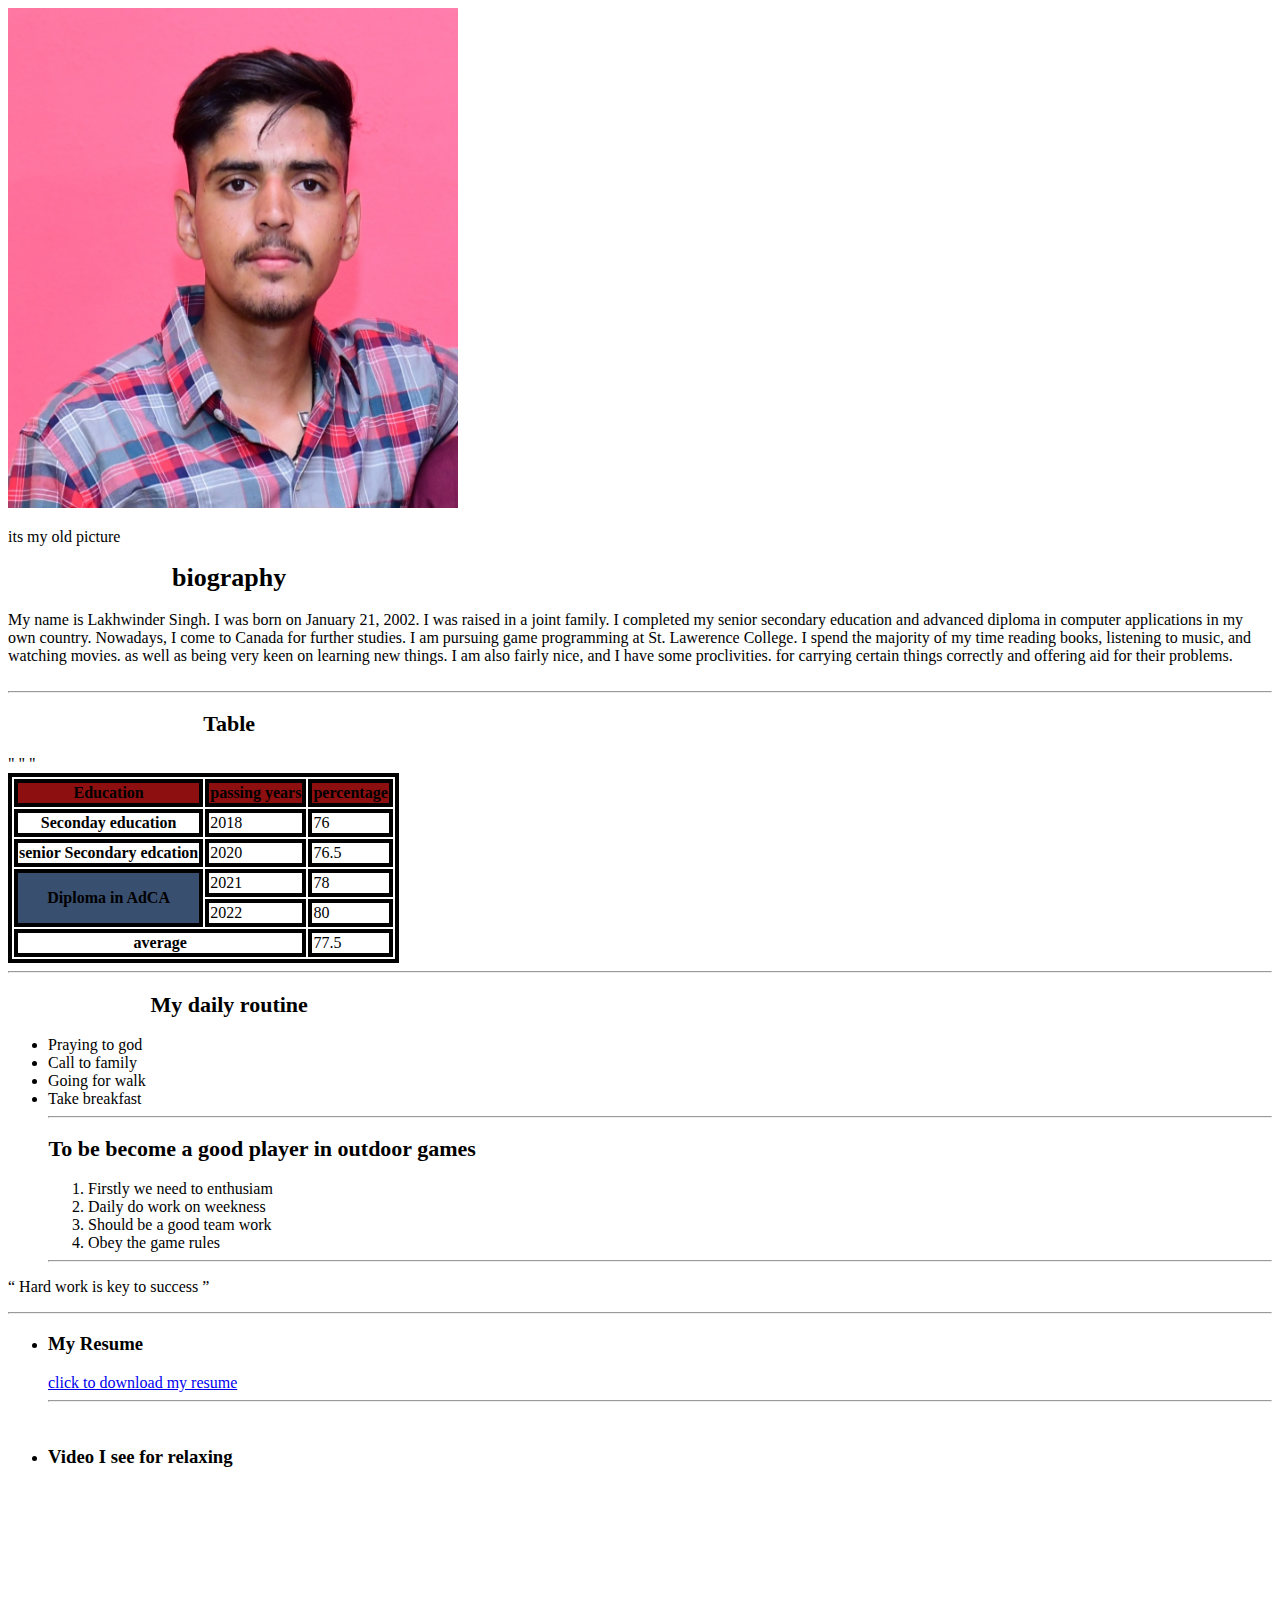
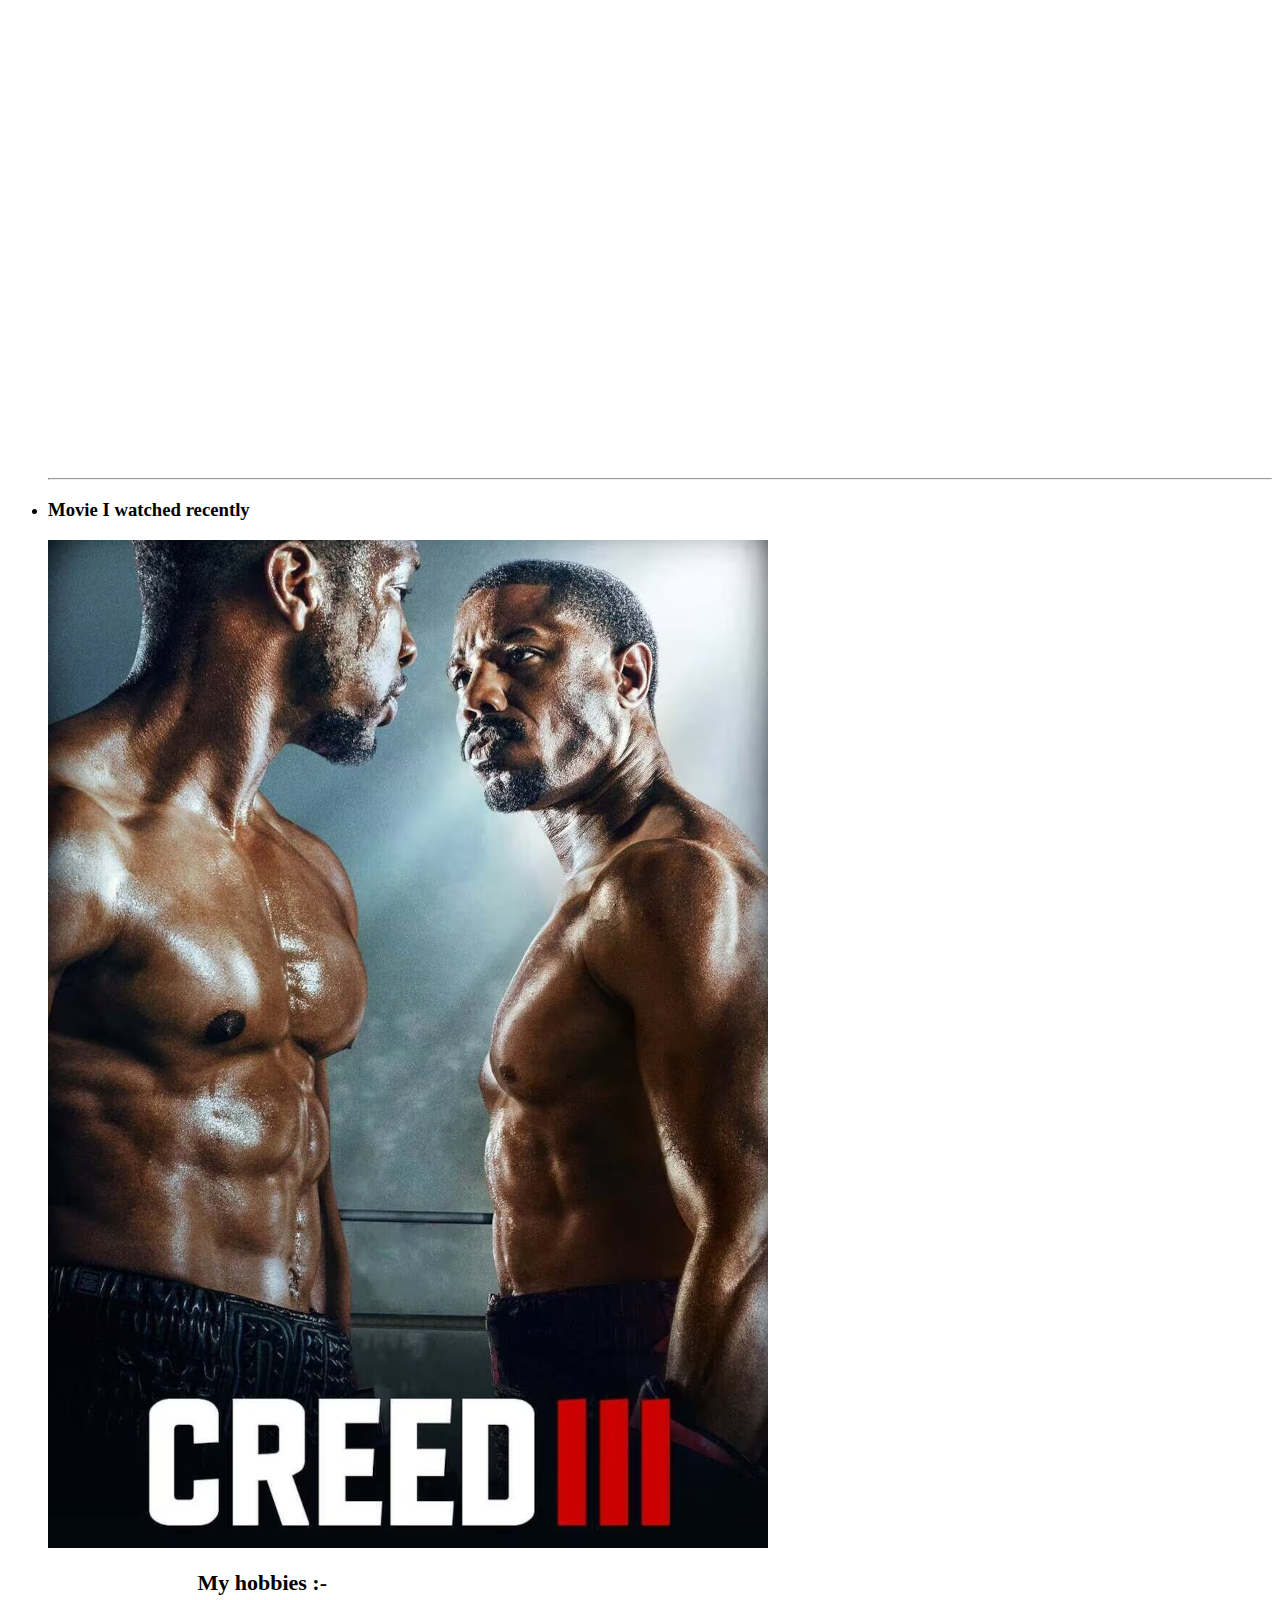
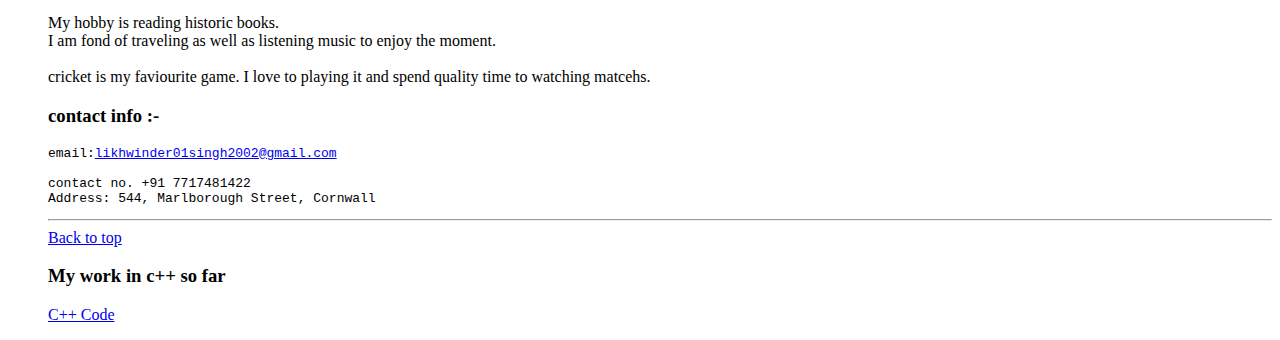
==== index.html @ 36c80c58 "Add files via upload" ====
<!DOCTYPE html>
<html lang="en">
<head>
    <meta charset="UTF-8">
    <meta name="viewport" content="width=device-width, initial-scale=1.0">
    <title>Document</title>
    <link rel="stylesheet" href="css/style.css">
    <style>
         h1 {
        text-align: center;
        font-family: 'Times New Roman', Times, serif;
        font-size: 26px;
        text-shadow: 1px;
        width: 35%;
        height: 5%;
      }
      h2{
        text-align: center;
        font-family: 'Times New Roman', Times, serif;
        font-size: 22px;
        text-shadow: 1px;
        width: 35%;
        height: 5%;
      }
      
    </style>
  
</head>


<body>
  
    <img src = "aps.jpg" id="back" width="450" height="500">
   <p>its my old picture </p>
   
   <div class="professional mid">

    <h1>biography</h1>
    My name is Lakhwinder Singh. I was born on January 21, 2002. I was raised in a joint family.
I completed my senior secondary education and advanced diploma in computer applications in my own country. Nowadays, I come to Canada for further studies. I am pursuing game programming at St. Lawerence College. I spend the majority of my time reading books, listening to music, and watching movies.
as well as being very keen on learning new things. I am also fairly nice, and I have some proclivities.
for carrying certain things correctly and offering aid for their problems.
  </div>

    <br>
    <hr>

 <table style="border: 4px black solid;"> 
    <h2> Table </h2>
  <tr style="background-color: rgb(142, 15, 15);">
            <th style="border: 4px black solid;">Education</th>
    <th style="border: 4px black solid;"> passing years</th>
    <th style="border: 4px black solid;">percentage</th>
   </tr>
   <tr>
    <th style="border: 4px black solid;">Seconday education</th>
    <td style="border: 4px black solid;"> 2018</td>
    <td style="border: 4px black solid;">76</td>
   </tr>
   <tr>
    <th style="border: 4px black solid;">senior Secondary edcation</th>
    <td style="border: 4px black solid;">2020</td>
    <td style="border: 4px black solid;">76.5</td>
    
   </tr>
   <tr>
    <th rowspan="2" style="border: 4px black solid; background-color: rgb(57, 79, 112);">Diploma in AdCA</th> 
   <td style="border: 4px black solid;">2021</td>"
   <td style="border: 4px black solid;">78</td>" 
   </tr>
  <tr>
    <td style="border: 4px black solid;">2022</td>
    <td style="border: 4px black solid;">80</td>" 
  </tr>
   <th colspan="2"
    table style="border: 4px black solid;">average</th>
   <td style="border: 4px black solid;">77.5</td>

    </table>
    <hr>
    
   
<h2>My daily routine </h2>

<ul>

<li>Praying to god</li>
<li>Call to family</li>
<li>Going for walk</li>
<li>Take breakfast</li>

<hr>

<h2>To be become a good player in outdoor games</h2>

<ol>

<li> Firstly we need to enthusiam</li>
<li> Daily do work on weekness </li>
<li>Should be a good team work</li>
<li>Obey the game rules</li>

</ol>
<hr>

</ul>
<p>
  <q>
    Hard work is key to success
 </q>
 <hr>
</p>
<ul>
<li><h3>My Resume</h3> 
<a href="C:\Users\Lakhwinder Singh\OneDrive\Week2\Resume.txt">click to download my resume</a><hr>
</li><br>

<li><h3> Video I see for relaxing</h3>
<iframe width="326" height="579" src="https://www.youtube.com/embed/3ufzyiGTUmg" title="Nature Short video | Nature 4k Status | Asmr Status | 4k video 30 seconds | Nature short video 4k 17" frameborder="0" allow="accelerometer; autoplay; clipboard-write; encrypted-media; gyroscope; picture-in-picture; web-share" allowfullscreen></iframe>
</li>

<hr>
<li><h3> Movie I watched recently</h3>
<img src="creed.png" alt="creed3" title="Click on actors you want to know about" usemap="#workplace"> 
</li>

<map name="workplace">
  <area shape="rect" coords="1,1,396,1000" alt="Jonathan Majors" href="https://en.wikipedia.org/wiki/Jonathan_Majors">
  <area shape="rect" coords="396,1,715,1000" alt="Michael B. Jordan" href="https://en.wikipedia.org/wiki/Michael_B._Jordan">
</map>

<div class="personal">
<h2>My hobbies :-</h2>
<P>My hobby is reading historic books. <br>
I am fond of traveling as well as listening music to enjoy the moment.<br>
<br>cricket is my faviourite game. I love to playing it and spend quality time to watching matcehs.<br>
</P>
</div>

<div id="personal contact">
<h3>contact info :-</h3>
<pre>email:<a href="likhwinder01singh2002@gmail.com">likhwinder01singh2002@gmail.com</a><br>
contact no. +91 7717481422
Address: 544, Marlborough Street, Cornwall </pre>
</div>
<hr>

<a href="#back"> Back to top </a>
<h3>My work in c++ so far</h3>
<a href="portfolio.html"> C++ Code</a>

</body>
</html>
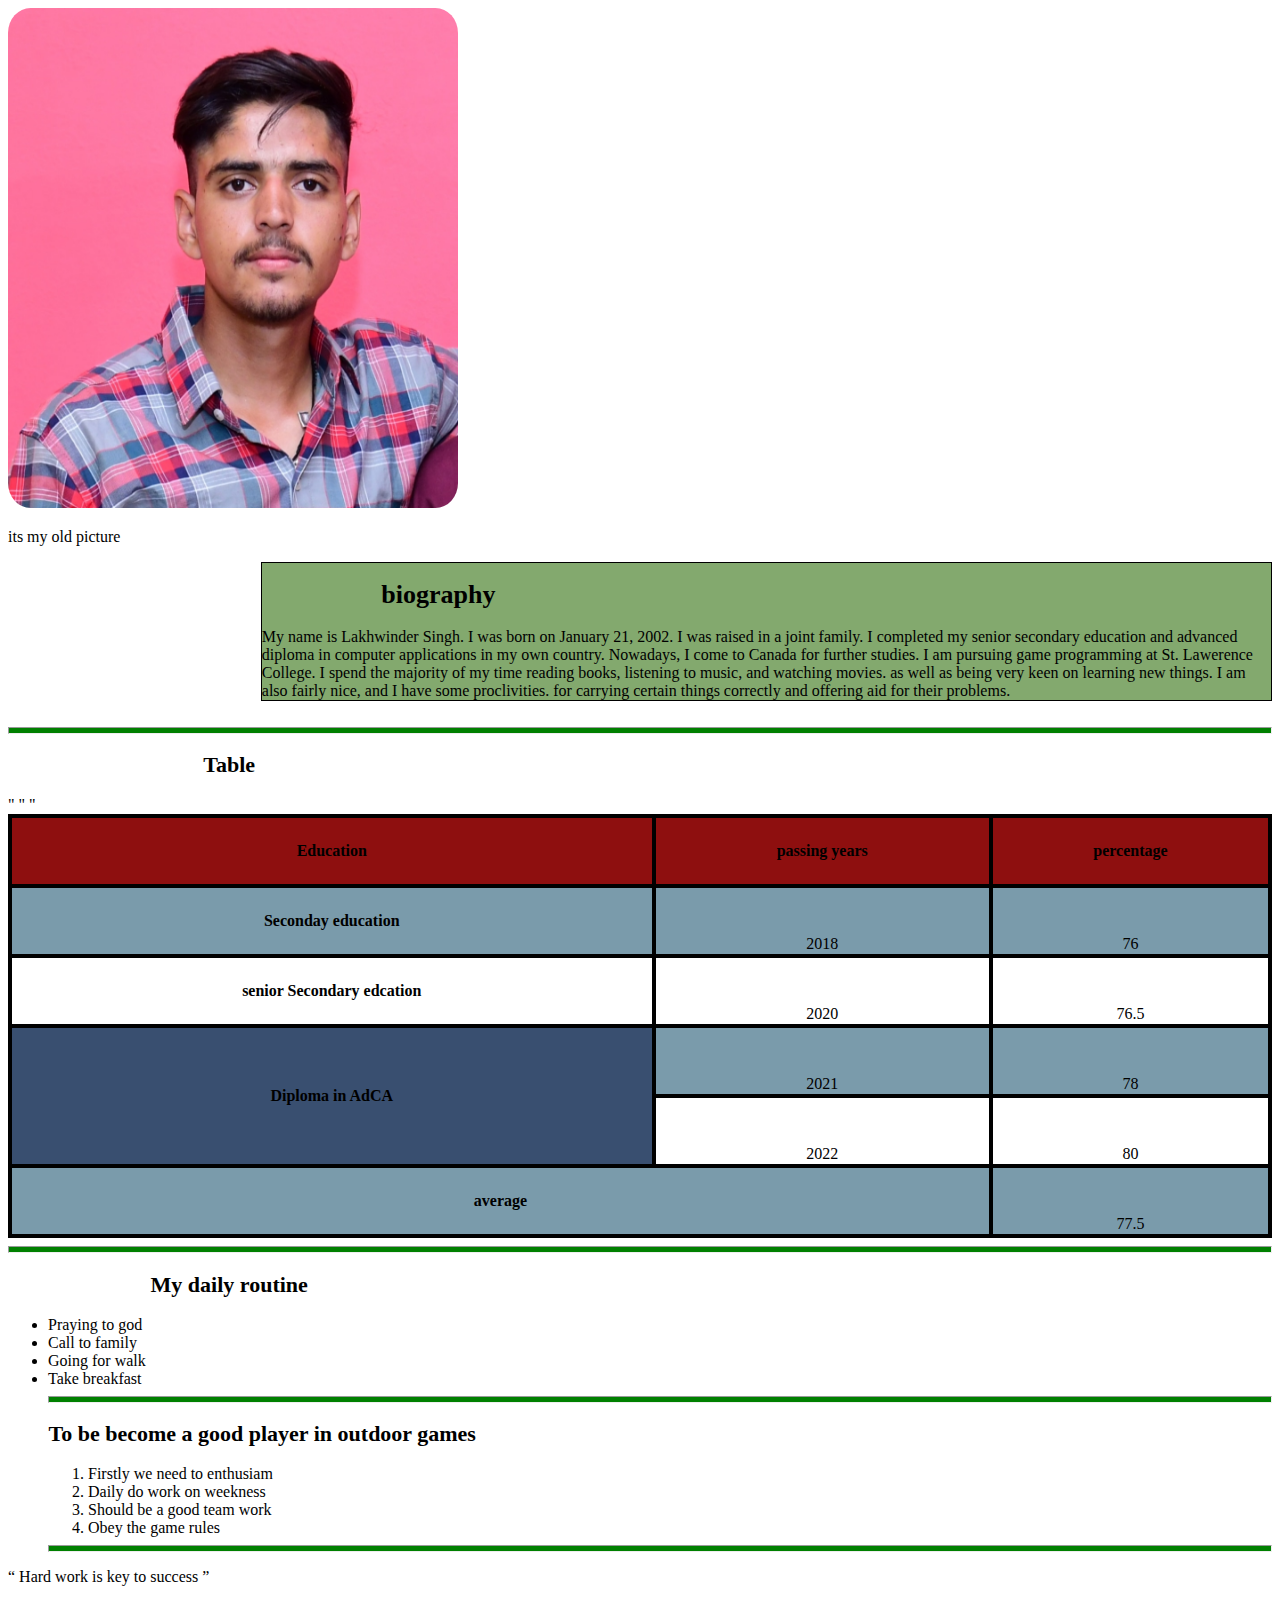
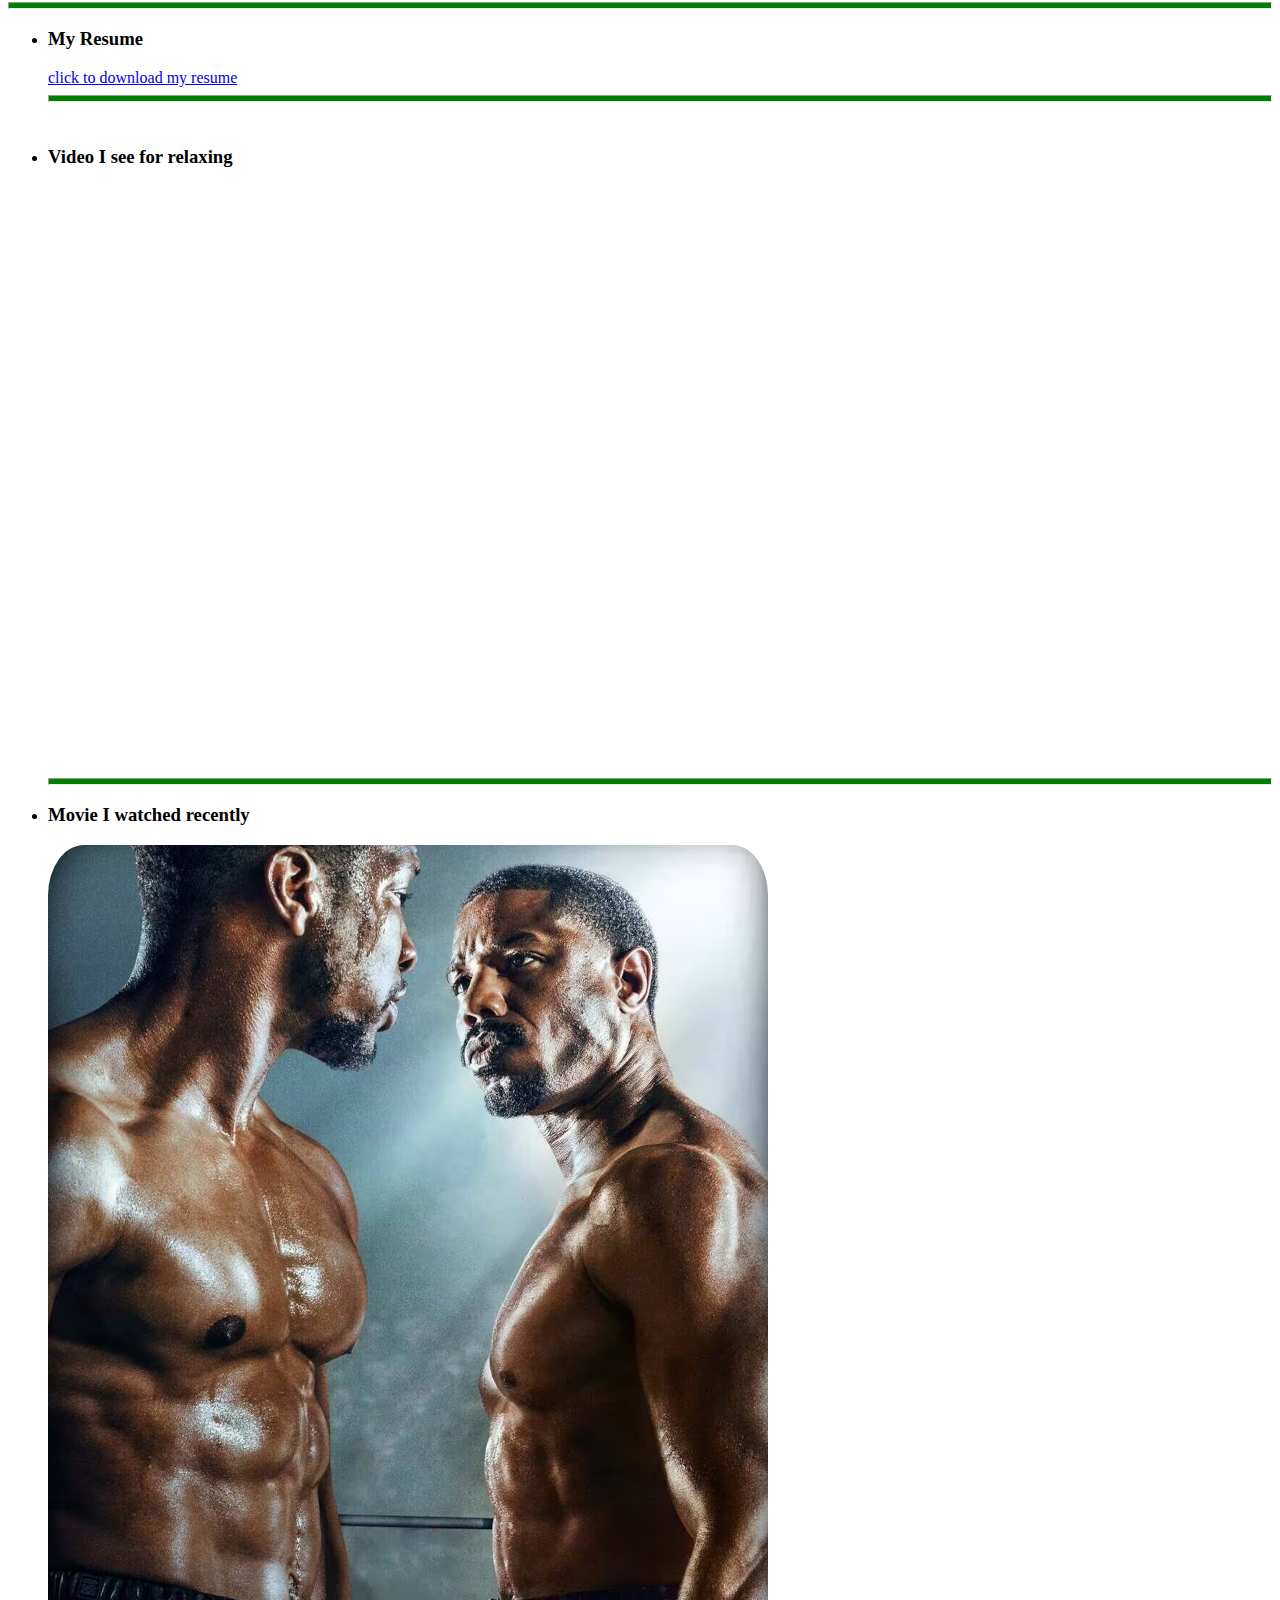
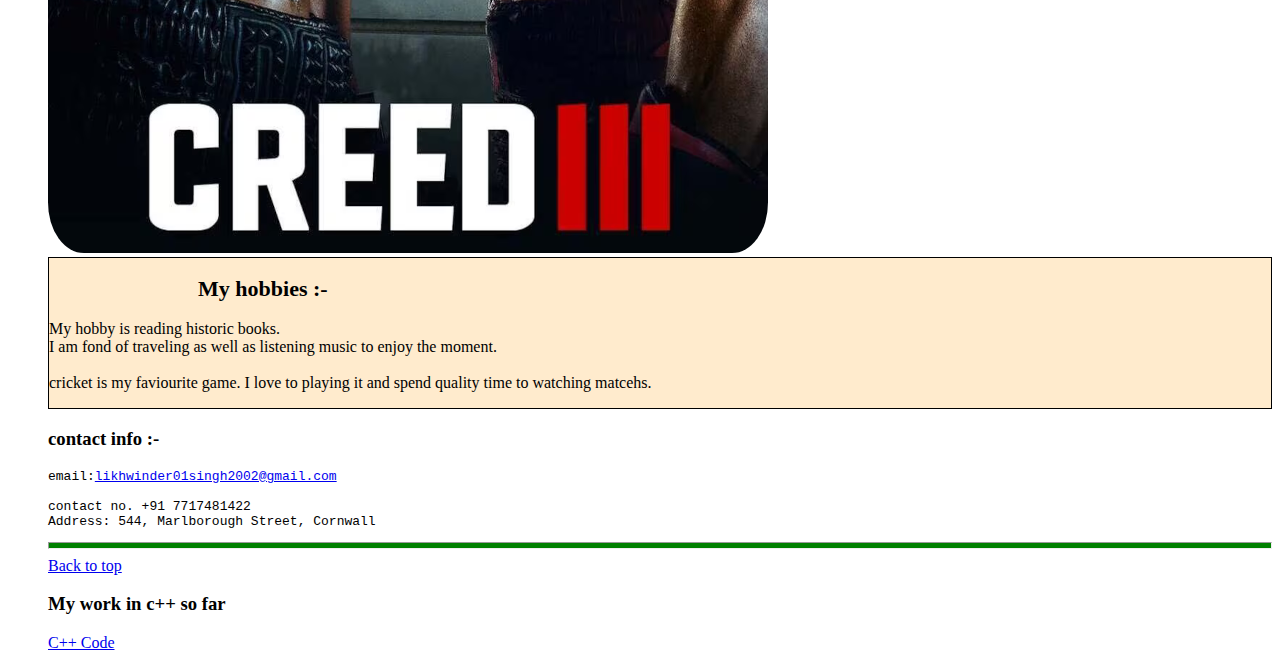
==== commit b76f95bc: "Update index.html" ====
--- a/index.html
+++ b/index.html
@@ -4,7 +4,7 @@
     <meta charset="UTF-8">
     <meta name="viewport" content="width=device-width, initial-scale=1.0">
     <title>Document</title>
-    <link rel="stylesheet" href="css/style.css">
+    <link rel="stylesheet" href="style.css">
     <style>
          h1 {
         text-align: center;
@@ -150,4 +150,4 @@
 <a href="portfolio.html"> C++ Code</a>
 
 </body>
-</html>+</html>
--- a/style.css
+++ b/style.css
@@ -0,0 +1,56 @@
+
+table, th, td {
+    border: 1px solid black;
+    }
+    table{
+        border-collapse:collapse;
+        width:100%; 
+    height: 400px
+        }
+    table {
+         border: 1px solid black;}
+         /*th { height: 70px;} */
+            tr { height: 70px;}
+            td {text-align: center;
+            height:40 px;
+        vertical-align:bottom; 
+    }
+       td:hover, tr:hover {
+            background-color: rgb(75, 74, 76);
+        }
+        tr:nth-child(even) {
+            background-color: #7a9bab;
+        }
+    
+     .professional {
+     background-color: rgb(131, 169, 110);
+     border: 1px black solid;
+    } 
+    
+    .mid {
+        margin-left: 20%;
+            }
+
+    .personal {
+    background-color: blanchedalmond;
+    border: 1px black solid;
+    }
+
+    
+#personal, contact {
+        background-color: rgb(242, 152, 18);
+        border: 1px black solid;
+        }
+        
+ hr {
+            background-color: green;
+            width: 100;
+            height: 5px; }
+
+ img {border-radius: 5%;}
+        
+        
+    
+    
+    
+     